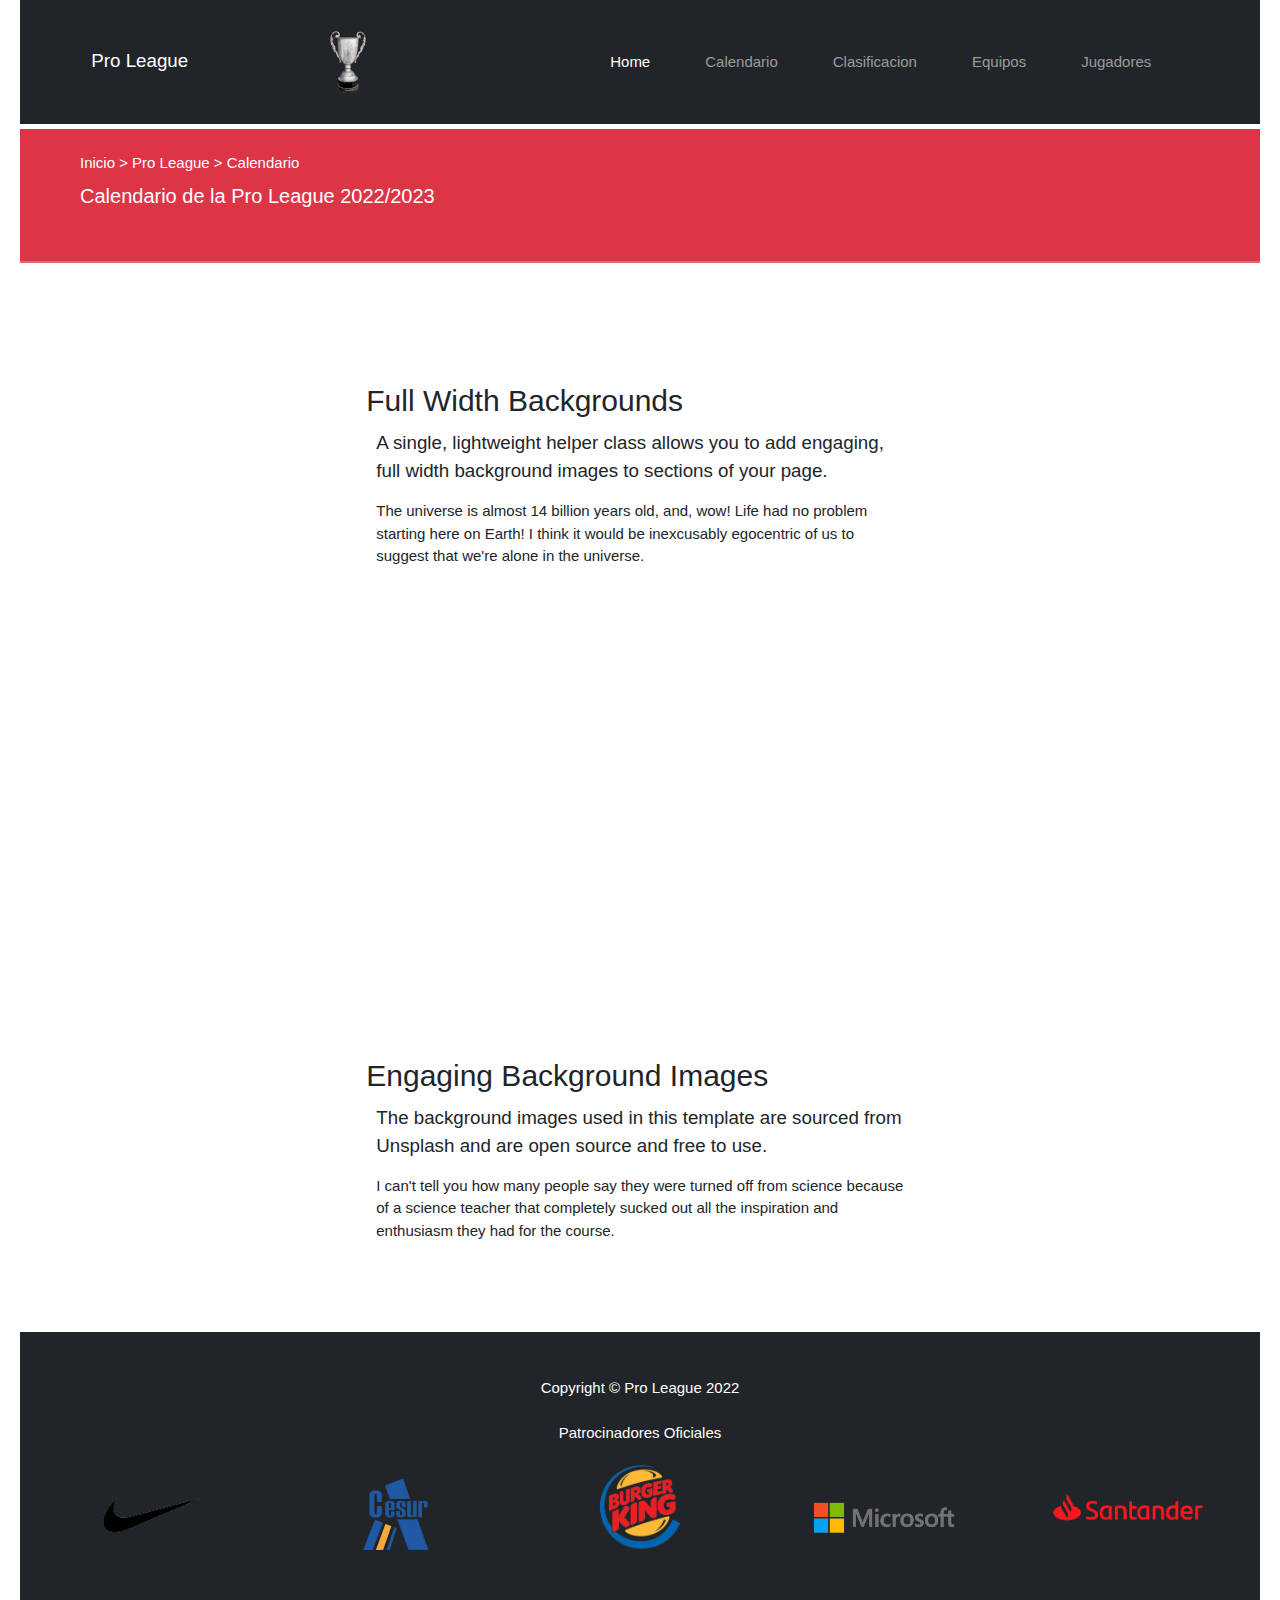
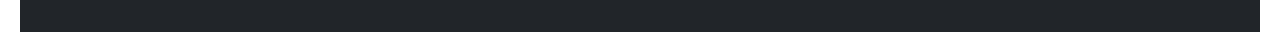
==== calendario.html @ 4cd149e4 "LookTeam" ====
<!DOCTYPE html>
<html lang="en">
  <head>
    <meta charset="utf-8" />
    <meta
      name="viewport"
      content="width=device-width, initial-scale=1, shrink-to-fit=no"
    />
    <meta name="description" content="" />
    <meta name="author" content="" />
    <title>Pro League</title>
    <!-- Favicon-->
    <link rel="icon" type="image/x-icon" href="assets/favicon.ico" />
    <!-- Core theme CSS (includes Bootstrap)-->
    <link href="css/styles.css" rel="stylesheet" />
    <link rel="stylesheet" href="https://www.w3schools.com/w3css/4/w3.css" />
  </head>
  <body>
    <!-- Responsive navbar-->
    <nav class="navbar navbar-expand-lg navbar-dark bg-dark">
      <div class="container">
        <a class="navbar-brand" href="#!"
          >Pro League<img src="/images/Logo.png" width="300" height="100"
        /></a>
        <button
          class="navbar-toggler"
          type="button"
          data-bs-toggle="collapse"
          data-bs-target="#navbarSupportedContent"
          aria-controls="navbarSupportedContent"
          aria-expanded="false"
          aria-label="Toggle navigation"
        >
          <span class="navbar-toggler-icon"></span>
        </button>
        <div class="collapse navbar-collapse" id="navbarSupportedContent">
          <ul class="navbar-nav ms-auto mb-2 mb-lg-0">
            <li class="nav-item">
              <a class="nav-link active" aria-current="page" href="index.html"
                >Home</a
              >
            </li>
            <li class="nav-item">
              <a class="nav-link" href="calendario.html">Calendario</a>
            </li>
            <li class="nav-item">
              <a class="nav-link" href="clasificacion.html">Clasificacion</a>
            </li>
            <li class="nav-item">
              <a class="nav-link" href="equipos.html">Equipos</a>
            </li>
            <li class="nav-item">
              <a class="nav-link" href="jugadores.html">Jugadores</a>
            </li>
          </ul>
        </div>
      </div>
    </nav>

    <div class = "equipos-header text-white">
      <br>
      <h7>Inicio > Pro League > Calendario</h7>
      <h4>Calendario de la Pro League 2022/2023</h4>
      <br>
      <hr>
    </div>
    <!-- Content section-->
    

    </header>
    <!-- Content section-->
    <section class="py-5">
      <div class="container my-5">
        <div class="row justify-content-center">
          <div class="col-lg-6">
            <h2>Full Width Backgrounds</h2>
            <p class="lead">
              A single, lightweight helper class allows you to add engaging,
              full width background images to sections of your page.
            </p>
            <p class="mb-0">
              The universe is almost 14 billion years old, and, wow! Life had no
              problem starting here on Earth! I think it would be inexcusably
              egocentric of us to suggest that we're alone in the universe.
            </p>
          </div>
        </div>
      </div>
    </section>
    
      <!-- Put anything you want here! The spacer below with inline CSS is just for demo purposes!-->
      <div style="height: 20rem;"></div>
    </div>
    <!-- Content section-->
    <section class="py-5">
      <div class="container my-5">
        <div class="row justify-content-center">
          <div class="col-lg-6">
            <h2>Engaging Background Images</h2>
            <p class="lead">
              The background images used in this template are sourced from
              Unsplash and are open source and free to use.
            </p>
            <p class="mb-0">
              I can't tell you how many people say they were turned off from
              science because of a science teacher that completely sucked out
              all the inspiration and enthusiasm they had for the course.
            </p>
          </div>
        </div>
      </div>
    </section>
    <!-- Footer-->
    <footer class="py-5 bg-dark">
      <div class="container">
        <p class="m-0 text-center text-white">
          Copyright &copy; Pro League 2022
        </p>
        <br/>
        <p class="m-0 text-center text-white">
            Patrocinadores Oficiales
          </p>
      </div>
      <!--Logos patrocinadores-->
      <div class="flex-container">
        <div class="flex-item">
          <img src="./images/./patrocinadores/nike.png" style="width: 100px;" />
        </div>

        <div class="flex-item">
          <img
            src="./images/./patrocinadores/cesur.png"
            style="width: 100px;"
          />
        </div>

        <div class="flex-item">
          <img
            src="./images/./patrocinadores/Burguer.png"
            style="width: 150px;"
          />
        </div>

        <div class="flex-item">
          <img
            src="./images/./patrocinadores/Microsoft.png"
            style="width: 150px;"
          />
        </div>

        <div class="flex-item">
          <img
            src="./images/./patrocinadores/santander.png"
            style="width: 150px;"
          />
        </div>
      </div>
    </footer>
    <!-- Bootstrap core JS-->
    <script src="https://cdn.jsdelivr.net/npm/bootstrap@5.1.3/dist/js/bootstrap.bundle.min.js"></script>
    <!-- Core theme JS-->
    <script src="js/scripts.js"></script>
  </body>
</html>
---- css/styles.css ----
@import url("boostrap.css");
@import url("base.css");
@import url("clasificacion.css");
@import url("equipos.css");
@import url("index.css");
@import url("jugadores.css");
@import url("layout.css");
@import url("letras.css");
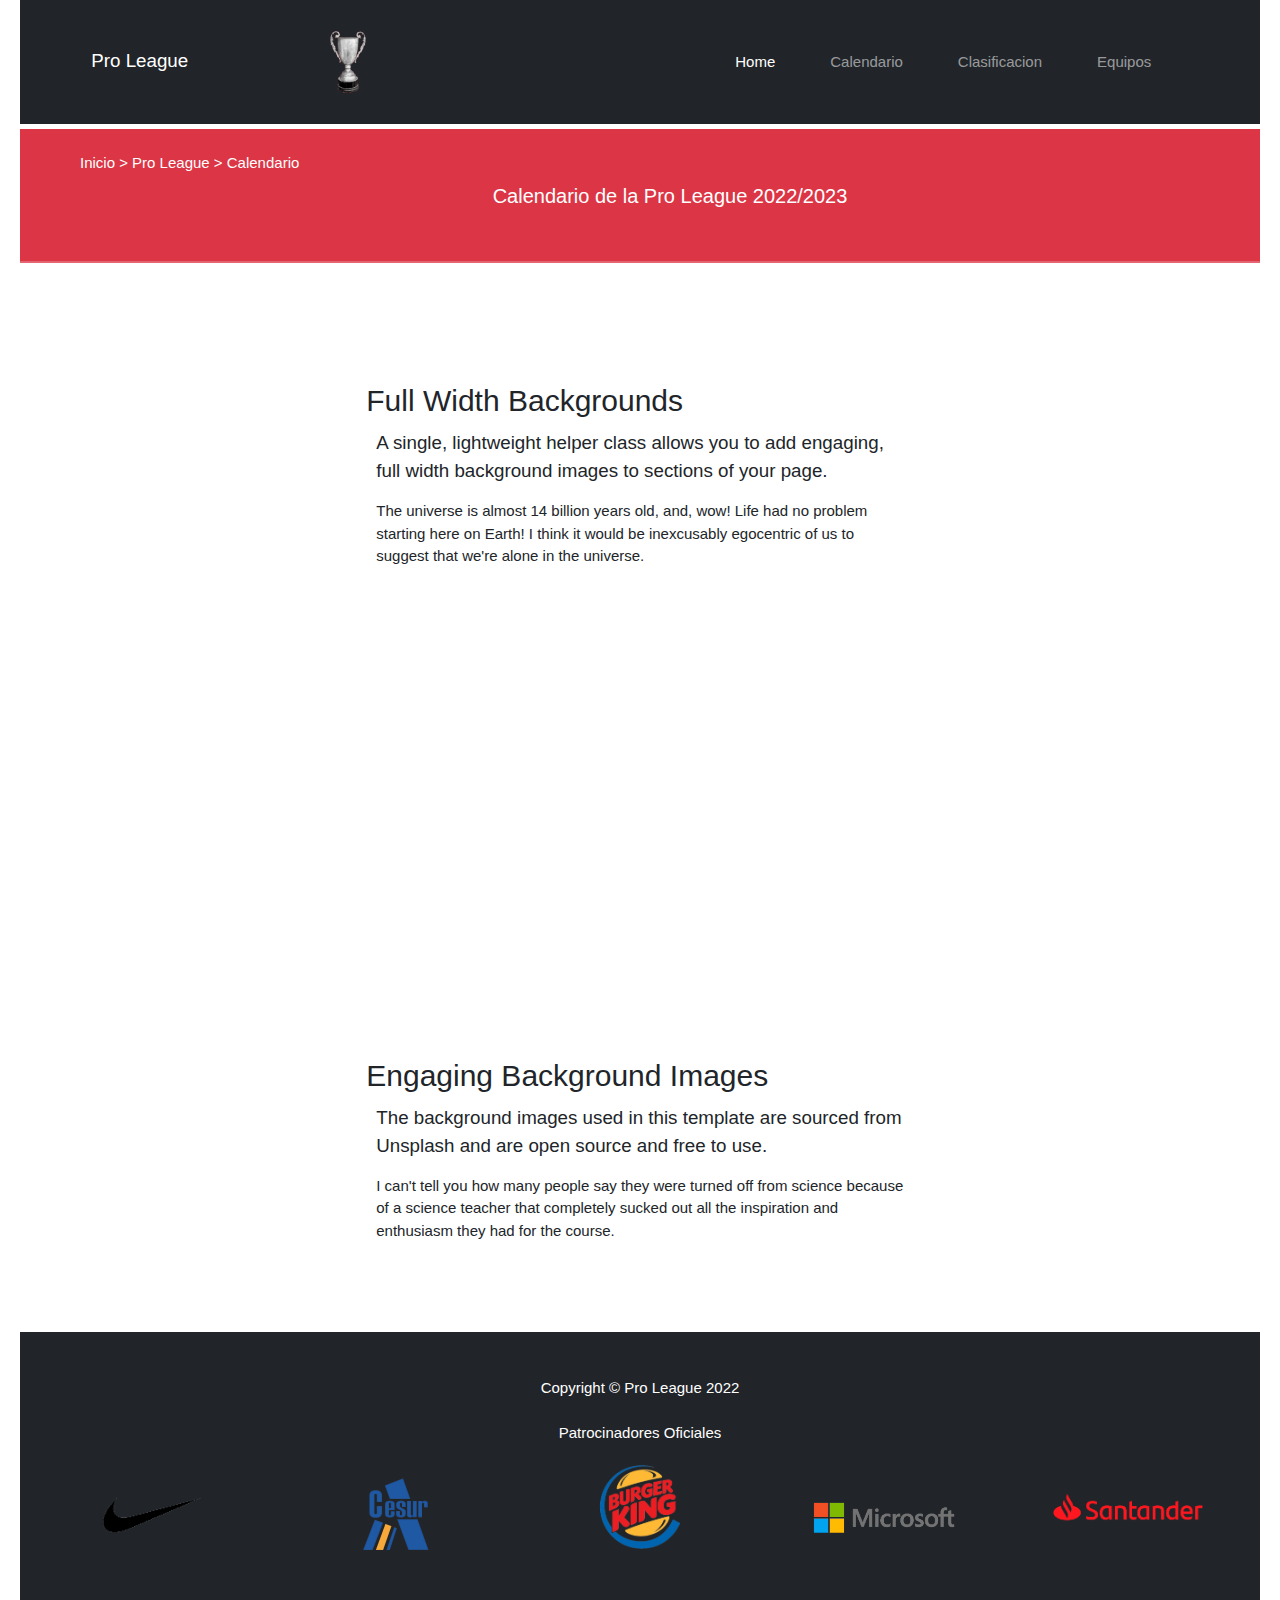
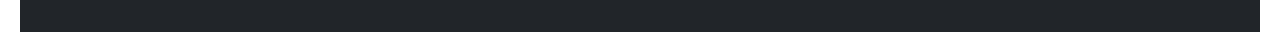
==== commit 868c7450: "no jugador" ====
--- a/calendario.html
+++ b/calendario.html
@@ -49,9 +49,7 @@
             <li class="nav-item">
               <a class="nav-link" href="equipos.html">Equipos</a>
             </li>
-            <li class="nav-item">
-              <a class="nav-link" href="jugadores.html">Jugadores</a>
-            </li>
+           
           </ul>
         </div>
       </div>
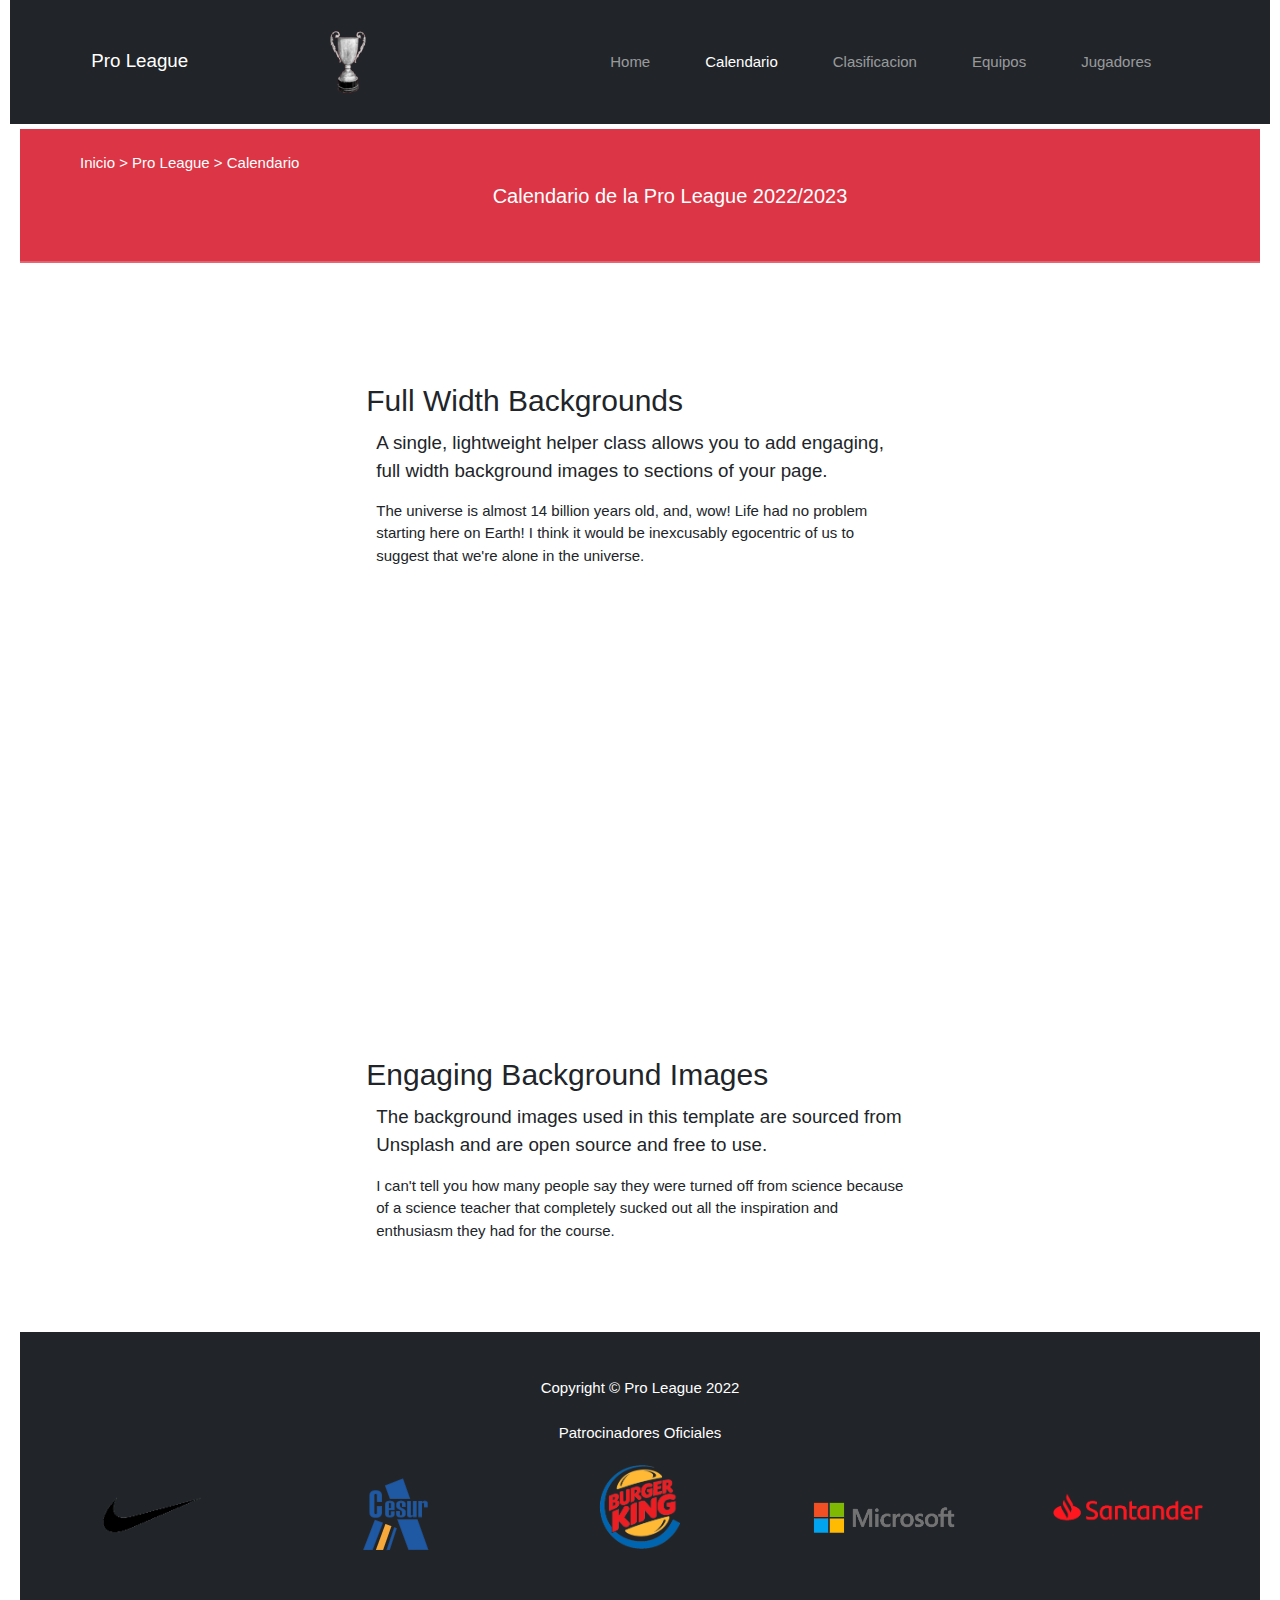
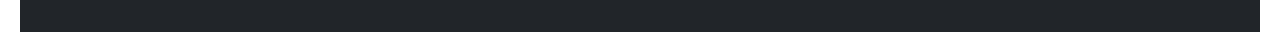
==== commit 02f22d7d: "Pagina 13:10 05/04" ====
--- a/calendario.html
+++ b/calendario.html
@@ -17,7 +17,7 @@
   </head>
   <body>
     <!-- Responsive navbar-->
-    <nav class="navbar navbar-expand-lg navbar-dark bg-dark">
+    <nav class="navbar navbar-expand-lg navbar-dark bg-dark fixed-top">
       <div class="container">
         <a class="navbar-brand" href="#!"
           >Pro League<img src="/images/Logo.png" width="300" height="100"
@@ -36,12 +36,12 @@
         <div class="collapse navbar-collapse" id="navbarSupportedContent">
           <ul class="navbar-nav ms-auto mb-2 mb-lg-0">
             <li class="nav-item">
-              <a class="nav-link active" aria-current="page" href="index.html"
+              <a class="nav-link" aria-current="page" href="index.html"
                 >Home</a
               >
             </li>
             <li class="nav-item">
-              <a class="nav-link" href="calendario.html">Calendario</a>
+              <a class="nav-link active" href="calendario.html">Calendario</a>
             </li>
             <li class="nav-item">
               <a class="nav-link" href="clasificacion.html">Clasificacion</a>
@@ -49,7 +49,9 @@
             <li class="nav-item">
               <a class="nav-link" href="equipos.html">Equipos</a>
             </li>
-           
+            <li class="nav-item">
+              <a class="nav-link" href="jugadores.html">Jugadores</a>
+            </li>
           </ul>
         </div>
       </div>
